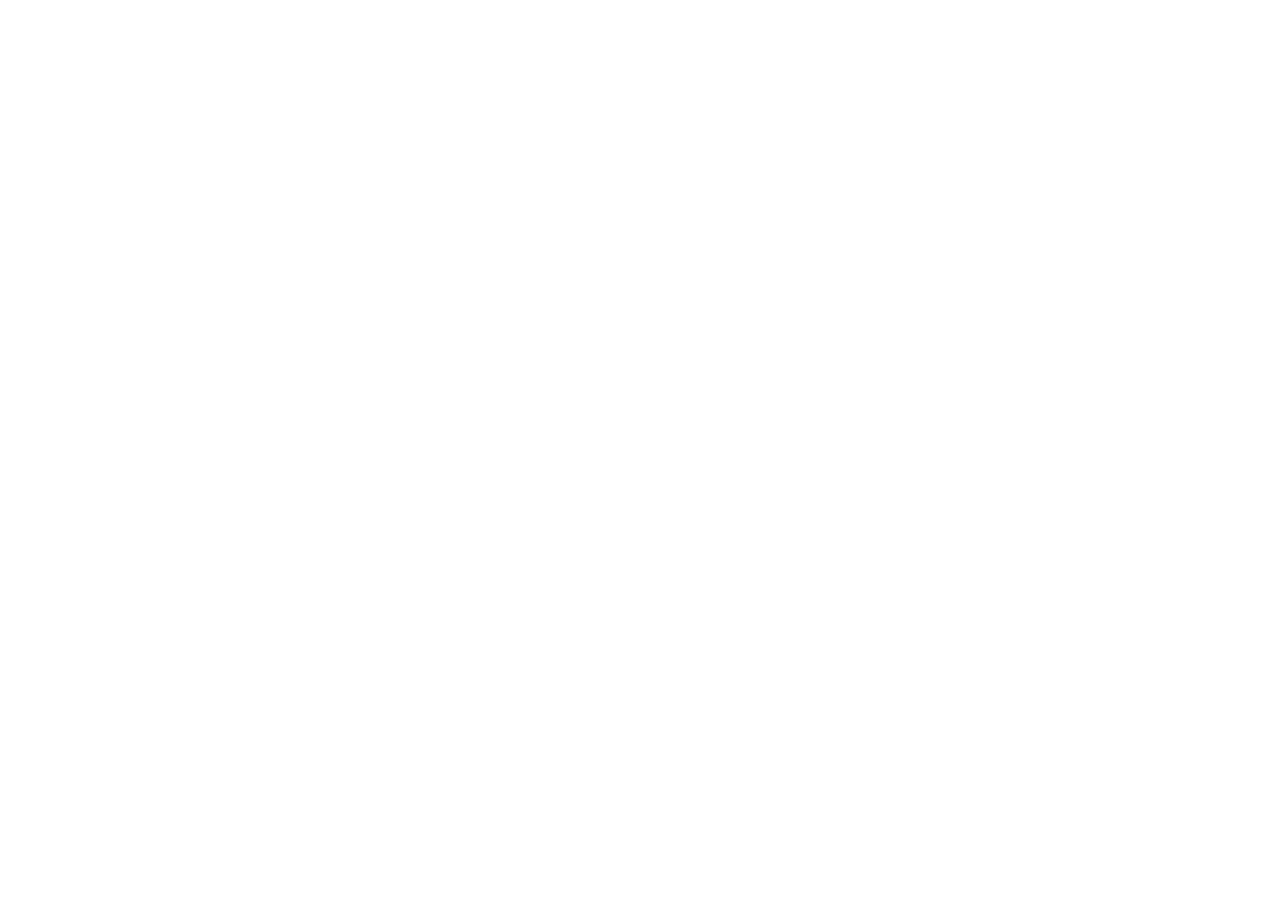
==== index.html @ e31f2e93 "adding first files" ====
<!DOCTYPE html>
<html lang="en">
<head>
    <meta charset="UTF-8">
    <meta http-equiv="X-UA-Compatible" content="IE=edge">
    <meta name="viewport" content="width=device-width, initial-scale=1.0">
    <title> Carlos Saint Hilaire </title>
</head>
<body>
    
</body>
</html>
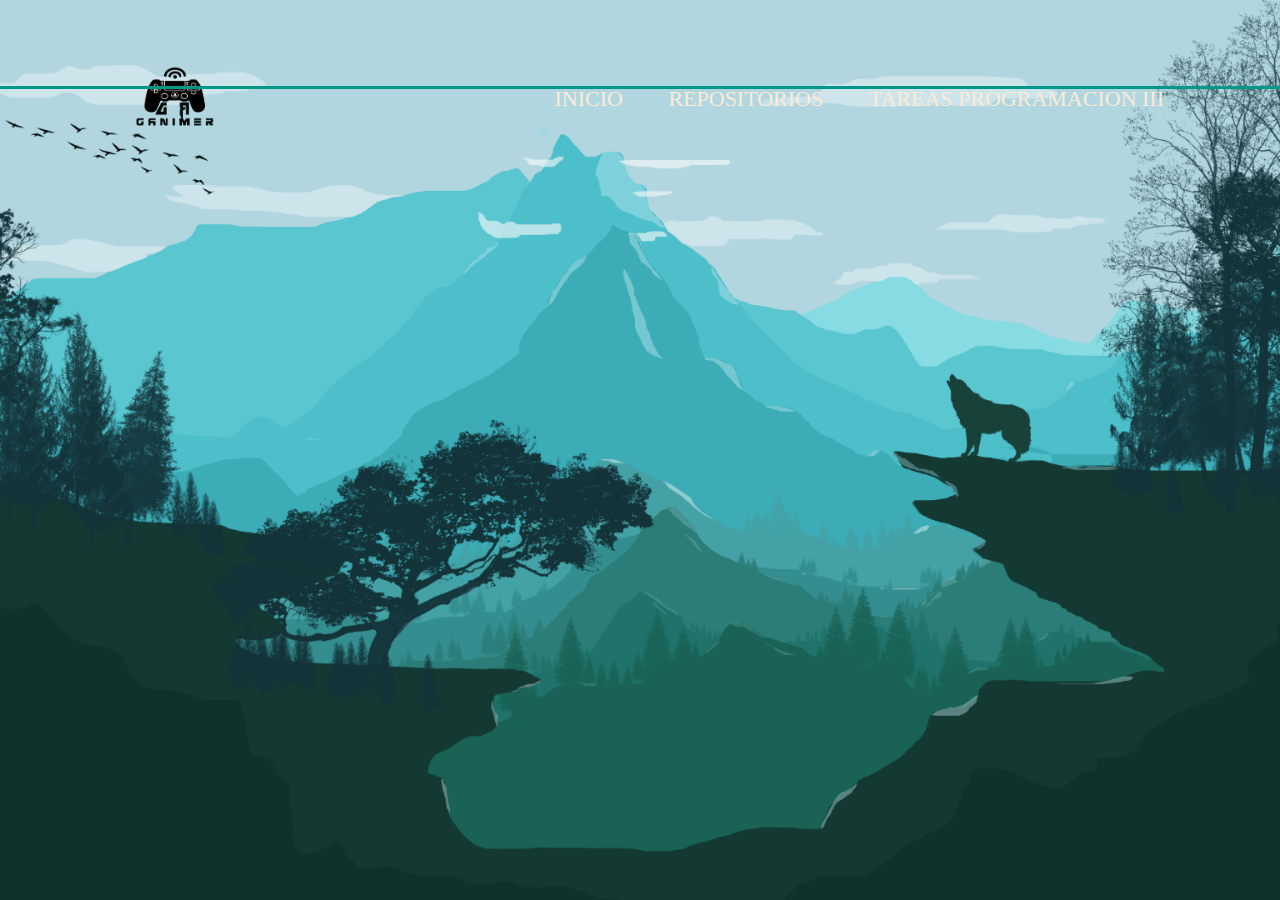
==== commit 6c7d4357: "changes added" ====
--- a/index.html
+++ b/index.html
@@ -5,8 +5,21 @@
     <meta http-equiv="X-UA-Compatible" content="IE=edge">
     <meta name="viewport" content="width=device-width, initial-scale=1.0">
     <title> Carlos Saint Hilaire </title>
+    <link rel="stylesheet" href="style.css" />
+
 </head>
 <body>
     
+    <div class="banner">
+        <div class="navbar">
+            <img src="Logo 1 Prueba.png" class="logo">
+            <ul>
+                <li> <a href="#"> Inicio </a></li>
+                <li> <a href="#"> Repositorios </a></li>
+                <li> <a href="#"> Tareas Programacion III </a></li>
+            </ul>
+        </div>
+    </div>
+
 </body>
 </html>--- a/style.css
+++ b/style.css
@@ -0,0 +1,51 @@
+* {
+    margin: 0;
+    padding: 0;
+    font-family: 'Times New Roman', Times, serif;
+    font-size: 22px;
+}
+
+.banner {
+    width: 100%;
+    height: 100vh;
+    background: linear-gradient(to right, rgba (0, 0, 0, 0.75), rgba (0, 0, 0, 0.75));
+    background-image: url(background\ image.png);
+    background-size: cover;
+    background-position: center;
+}
+
+.navbar {
+    width: 85%;
+    margin: auto;
+    padding: 35px 0;
+    display: flex;
+    align-items: center;
+    justify-content: space-between;
+}
+
+.logo {
+    width: 160px;
+    cursor: pointer;
+}
+
+.navbar ul li {
+    list-style: none;
+    display: inline-block;
+    margin: 0 20px;
+
+}
+
+.navbar ul li a {
+    text-decoration: none;
+    color: antiquewhite;
+    text-transform: uppercase;
+}
+
+.navbar ul li::after {
+    content: '';
+    height: 3px;
+    width: 100%;
+    background: #009688;
+    position: absolute;
+    left: 0;
+}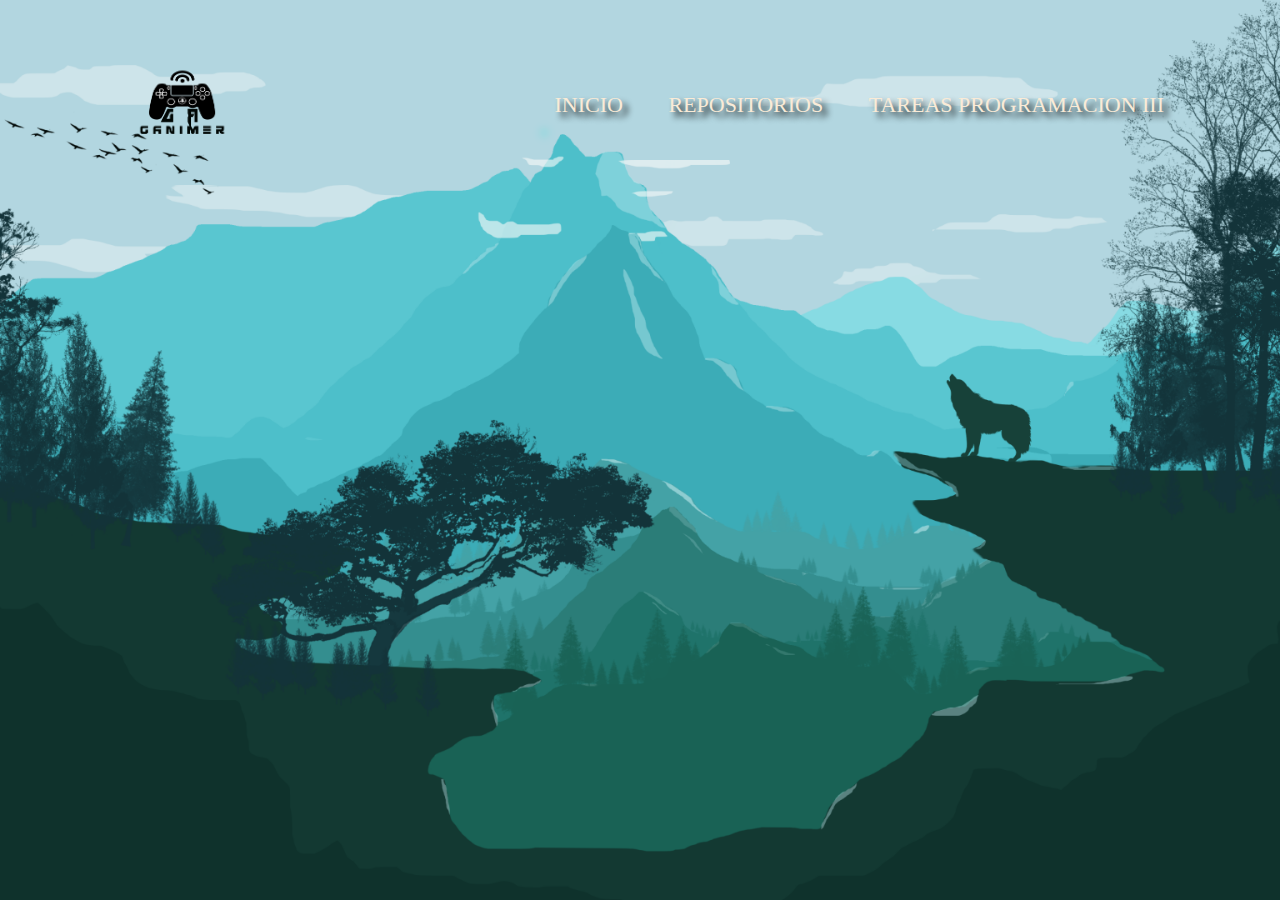
==== commit 25cee33a: "links added" ====
--- a/index.html
+++ b/index.html
@@ -14,8 +14,8 @@
         <div class="navbar">
             <img src="Logo 1 Prueba.png" class="logo">
             <ul>
-                <li> <a href="#"> Inicio </a></li>
-                <li> <a href="#"> Repositorios </a></li>
+                <li> <a href="index.html"> Inicio </a></li>
+                <li> <a href="https://github.com/SAmuelX100?tab=repositories"> Repositorios </a></li>
                 <li> <a href="#"> Tareas Programacion III </a></li>
             </ul>
         </div>
--- a/style.css
+++ b/style.css
@@ -3,12 +3,12 @@
     padding: 0;
     font-family: 'Times New Roman', Times, serif;
     font-size: 22px;
+    text-shadow: 5px 5px 6px black;
 }
 
 .banner {
     width: 100%;
     height: 100vh;
-    background: linear-gradient(to right, rgba (0, 0, 0, 0.75), rgba (0, 0, 0, 0.75));
     background-image: url(background\ image.png);
     background-size: cover;
     background-position: center;
@@ -24,7 +24,7 @@
 }
 
 .logo {
-    width: 160px;
+    width: 175px;
     cursor: pointer;
 }
 
@@ -32,6 +32,7 @@
     list-style: none;
     display: inline-block;
     margin: 0 20px;
+    position: relative;
 
 }
 
@@ -44,8 +45,14 @@
 .navbar ul li::after {
     content: '';
     height: 3px;
-    width: 100%;
+    width: 0;
     background: #009688;
     position: absolute;
     left: 0;
+    bottom: -10px;
+    transition: 0.5s;
+}
+
+.navbar ul li:hover::after {
+    width: 100%;
 }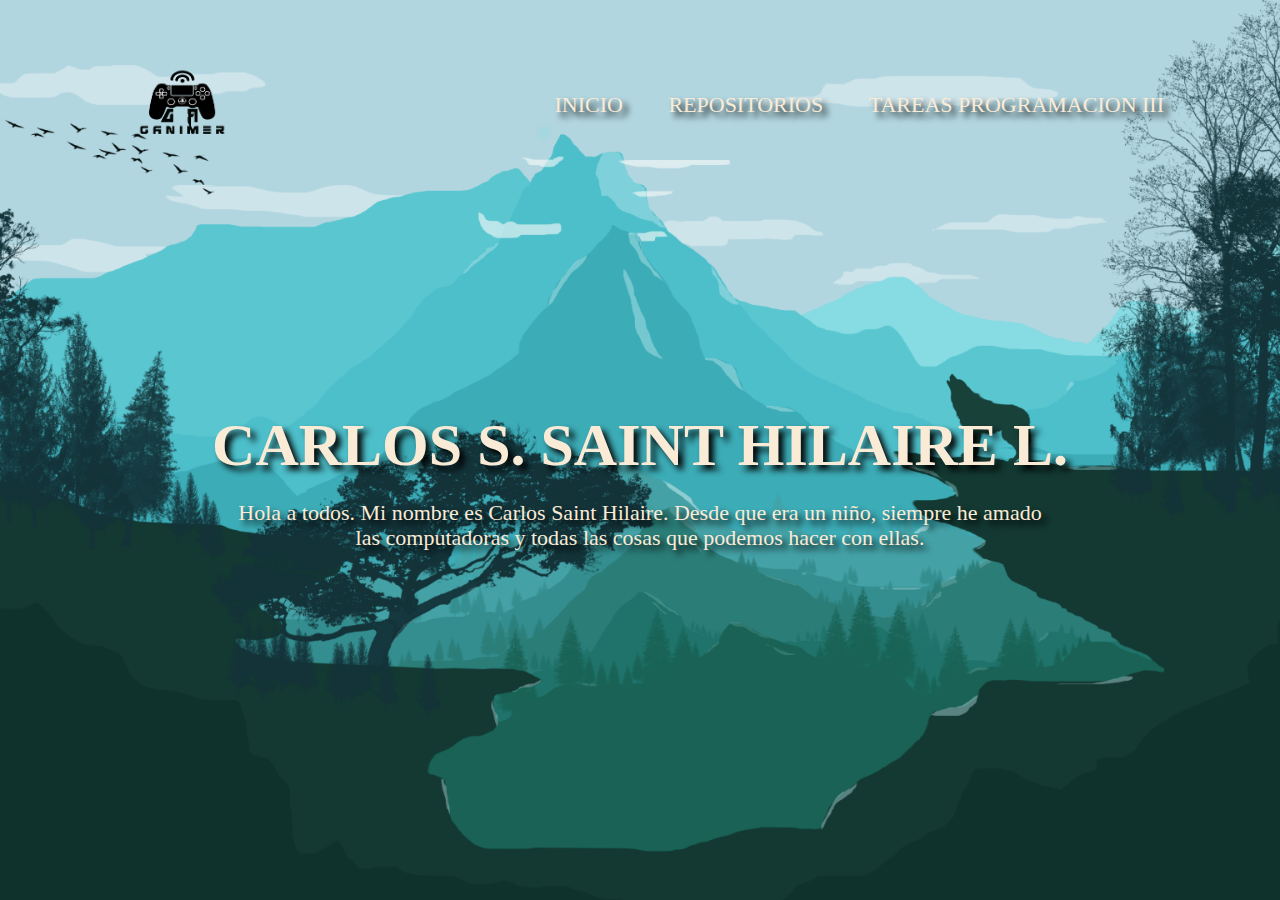
==== commit d55057ae: "target added" ====
--- a/index.html
+++ b/index.html
@@ -15,9 +15,22 @@
             <img src="Logo 1 Prueba.png" class="logo">
             <ul>
                 <li> <a href="index.html"> Inicio </a></li>
-                <li> <a href="https://github.com/SAmuelX100?tab=repositories"> Repositorios </a></li>
-                <li> <a href="#"> Tareas Programacion III </a></li>
+                <li> <a href="https://github.com/SAmuelX100?tab=repositories" target="_blank"> Repositorios </a></li>
+                <li> <a href="index2.html"> Tareas Programacion III </a></li>
             </ul>
+        </div>
+
+        <div class="contenido">
+            <h1> CARLOS S. SAINT HILAIRE L. </h1>
+            <p>
+                <b>
+                Hola a todos. Mi nombre es Carlos Saint Hilaire. 
+                Desde que era un niño, siempre he amado <br>las computadoras y todas las cosas que podemos hacer con ellas. 
+                
+                </b>
+            </p>
+
+
         </div>
     </div>
 
--- a/style.css
+++ b/style.css
@@ -55,4 +55,59 @@
 
 .navbar ul li:hover::after {
     width: 100%;
+}
+
+.contenido {
+    width: 100%;
+    position: absolute;
+    top: 50%;
+    transform: translateY(-50%);
+    text-align: center;
+    color: antiquewhite;
+}
+
+.contenido h1 {
+    font-size: 60px;
+    margin-top: 80px;
+}
+
+.contenido p {
+    margin: 20px auto;
+    font-weight: 100;
+    line-height: 25px;
+}
+
+button {
+    width: 200px;
+    padding: 15px 0;
+    text-align: center;
+    margin: 20px 10px;
+    border-radius: 25px;
+    font-weight: bold;
+    border: 2px solid #009688;
+    background: transparent;
+    color: antiquewhite;
+    cursor: pointer;
+    position: relative;
+    overflow: hidden;
+}
+
+span {
+    background: #009688;
+    height: 100%;
+    width: 0;
+    border-radius: 25px;
+    position: absolute;
+    left: 0;
+    bottom: 0;
+    z-index: -1;
+    transition: 0.5s;
+}
+
+button:hover span {
+    width: 100%;
+}
+
+button:hover {
+    border: none;
 }